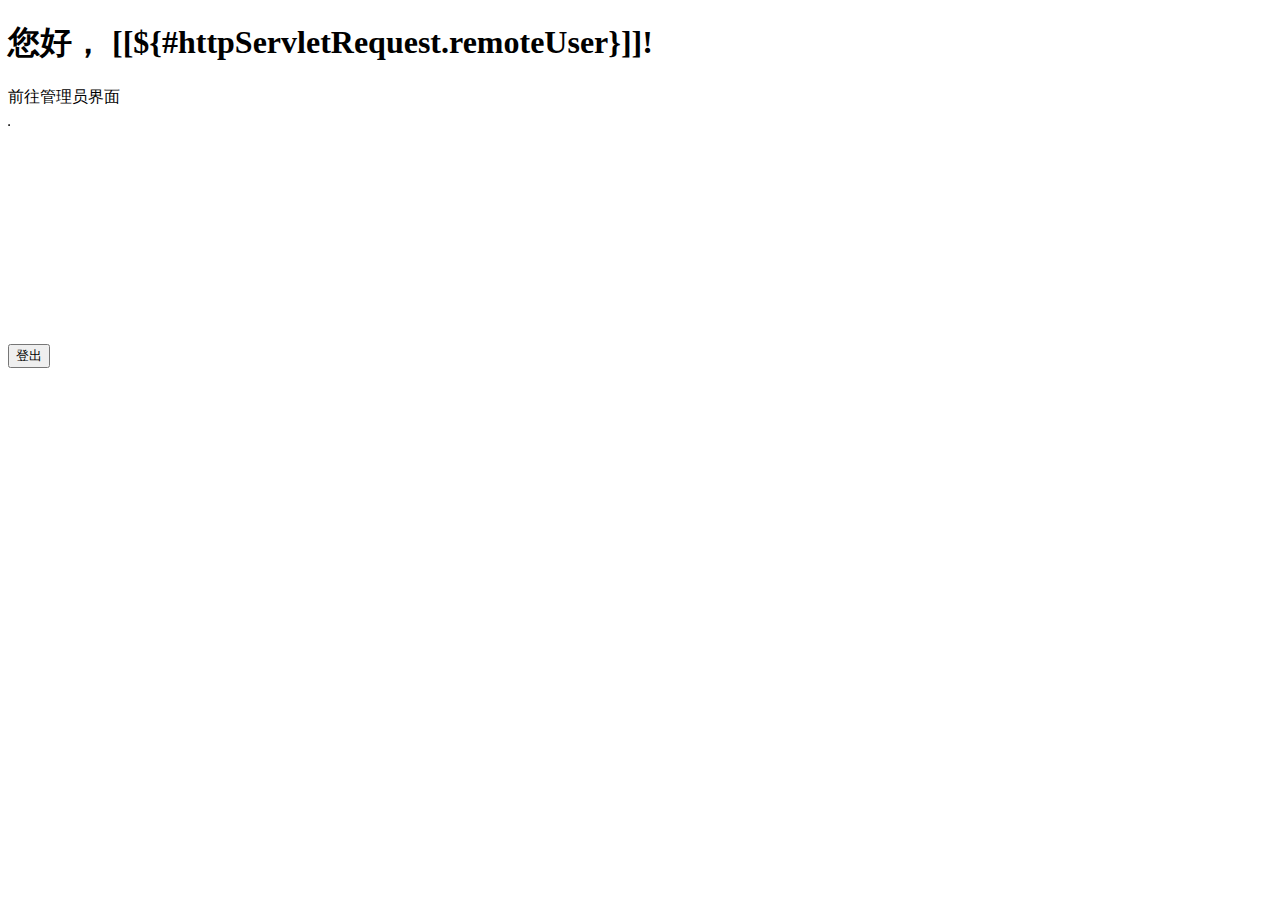
==== src/main/resources/views/user/user.html @ 4ebb772d "初始化代码" ====
<!DOCTYPE html>
<html xmlns="http://www.w3.org/1999/xhtml" xmlns:th="http://www.thymeleaf.org"
      xmlns:sec="http://www.thymeleaf.org/thymeleaf-extras-springsecurity3">
    <head>
        <title>user</title>
<link rel="stylesheet" href="/static/jquery-easyui-1.4.5/themes/default/easyui.css" />
<link rel="stylesheet" href="/static/jquery-easyui-1.4.5/themes/icon.css" />
<script src="/static/jquery-easyui-1.4.5/jquery.min.js" ></script>
<script src="/static/jquery-easyui-1.4.5/jquery.easyui.min.js"></script>
 </head>
    <body>
        <h1 th:inline="text">您好， [[${#httpServletRequest.remoteUser}]]!</h1>
        <p><a th:href="@{/admin}">前往管理员界面</a></p>
        <!-- <div class="datagrid-toolbar" style="height:30px;" id="toolbar">
			    </div> -->
			    <div style="min-height:220px;">
			            <table id="yp"
			            	   url="findUser"
			                   border="false"         
			                   fit="true"             
			                   singleSelect="false"   
			                   rownumbers="true"      
			                   striped="true"        
			                   idField="goods_id"   
			                   nowrap="true">          
			            </table>
			    </div>
        <form th:action="@{/logout}" method="post">
            <input type="submit" value="登出"/>
        </form>
        
         <script type="text/javascript">
         	$(function(){
         		$("#yp").datagrid({
                    pageNumber:1,
                    pageSize:20,
                    queryParams:{"refresh":"1"},
                    onBeforeLoad:function(param){
                        $('#searchBtn').linkbutton('disable');
                        $('#resetBtn').linkbutton('disable');
                    },
                    onLoadSuccess:function(data){
                    },
                    frozenColumns:[[
                        {field:'ck',checkbox:true}
                    ]],
                    columns:[[
                        {title:'用户名',field:'username',width:'100'},
                        {title:'真实姓名',field:'realname',width:'100'},
                        {title:'创建时间',field:'cratedate',width:'150'},
                    ]]
                });
         	});
    
         </script>
        
    </body>
</html>
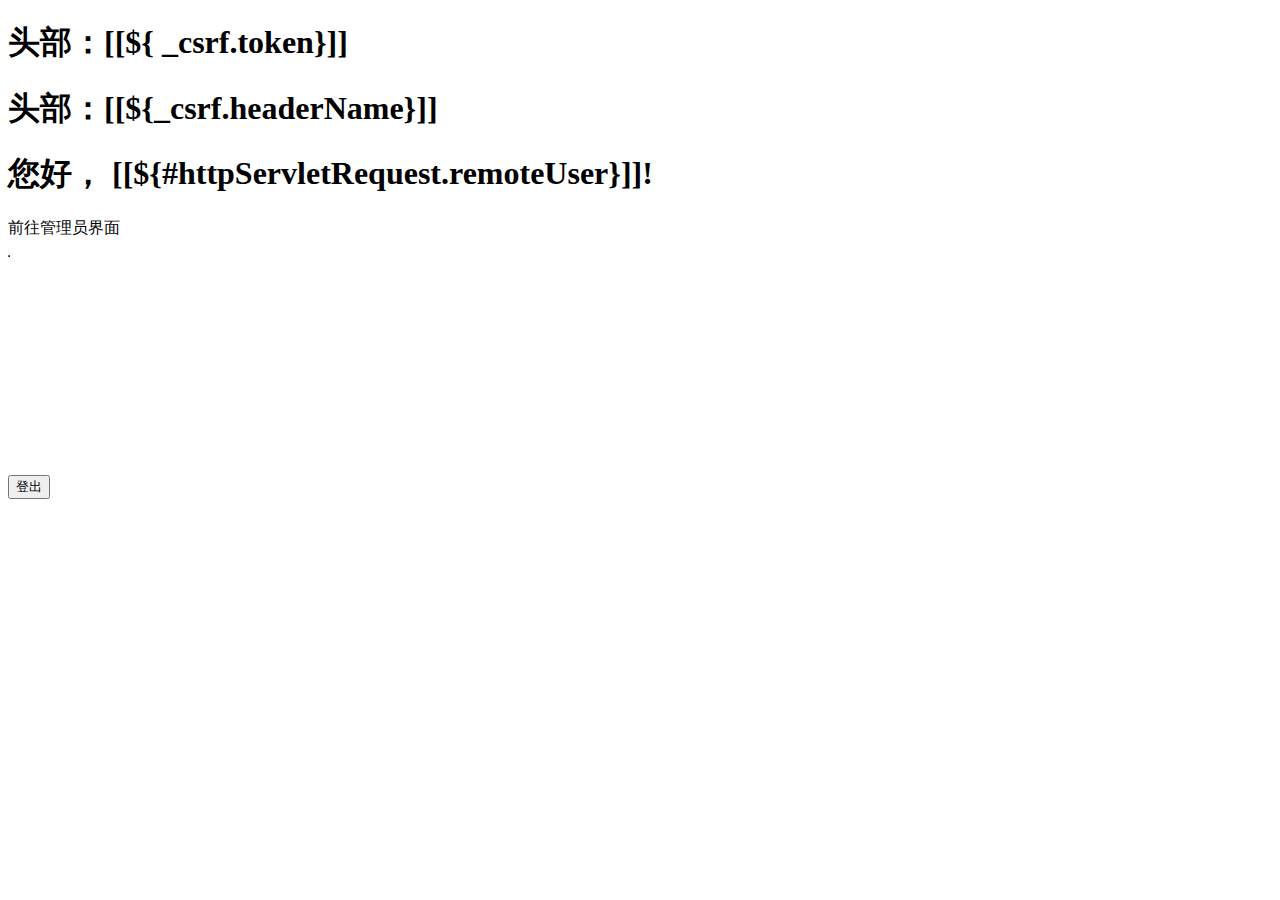
==== commit 9b38743c: "同步代码" ====
--- a/src/main/resources/views/user/user.html
+++ b/src/main/resources/views/user/user.html
@@ -3,12 +3,16 @@
       xmlns:sec="http://www.thymeleaf.org/thymeleaf-extras-springsecurity3">
     <head>
         <title>user</title>
+        <meta name="_csrf" th:content="${_csrf.token}"/>
+        <meta name="_csrf_hader" th:content="${_csrf.headerName}"/>
 <link rel="stylesheet" href="/static/jquery-easyui-1.4.5/themes/default/easyui.css" />
 <link rel="stylesheet" href="/static/jquery-easyui-1.4.5/themes/icon.css" />
 <script src="/static/jquery-easyui-1.4.5/jquery.min.js" ></script>
 <script src="/static/jquery-easyui-1.4.5/jquery.easyui.min.js"></script>
  </head>
     <body>
+    	<h1 th:inline="text">头部：[[${	_csrf.token}]]</h1>
+    	<h1 th:inline="text">头部：[[${_csrf.headerName}]]</h1>
         <h1 th:inline="text">您好， [[${#httpServletRequest.remoteUser}]]!</h1>
         <p><a th:href="@{/admin}">前往管理员界面</a></p>
         <!-- <div class="datagrid-toolbar" style="height:30px;" id="toolbar">
@@ -21,7 +25,7 @@
 			                   singleSelect="false"   
 			                   rownumbers="true"      
 			                   striped="true"        
-			                   idField="goods_id"   
+			                   idField="id"   
 			                   nowrap="true">          
 			            </table>
 			    </div>
@@ -30,6 +34,18 @@
         </form>
         
          <script type="text/javascript">
+            var token = $("meta[name='_csrf']").attr("content");
+            var header = $("meta[name='_csrf_header']").attr("content");
+            $(document).ajaxSend(function(e,xhr,options){
+            	xhr.setRequestHeader(header,token);
+            });
+         	/* $.ajax({
+         		type: "post",
+         		url:"findUser",
+         		success:function(data){
+         			console.log(data);
+         		}
+         	}); */
          	$(function(){
          		$("#yp").datagrid({
                     pageNumber:1,
